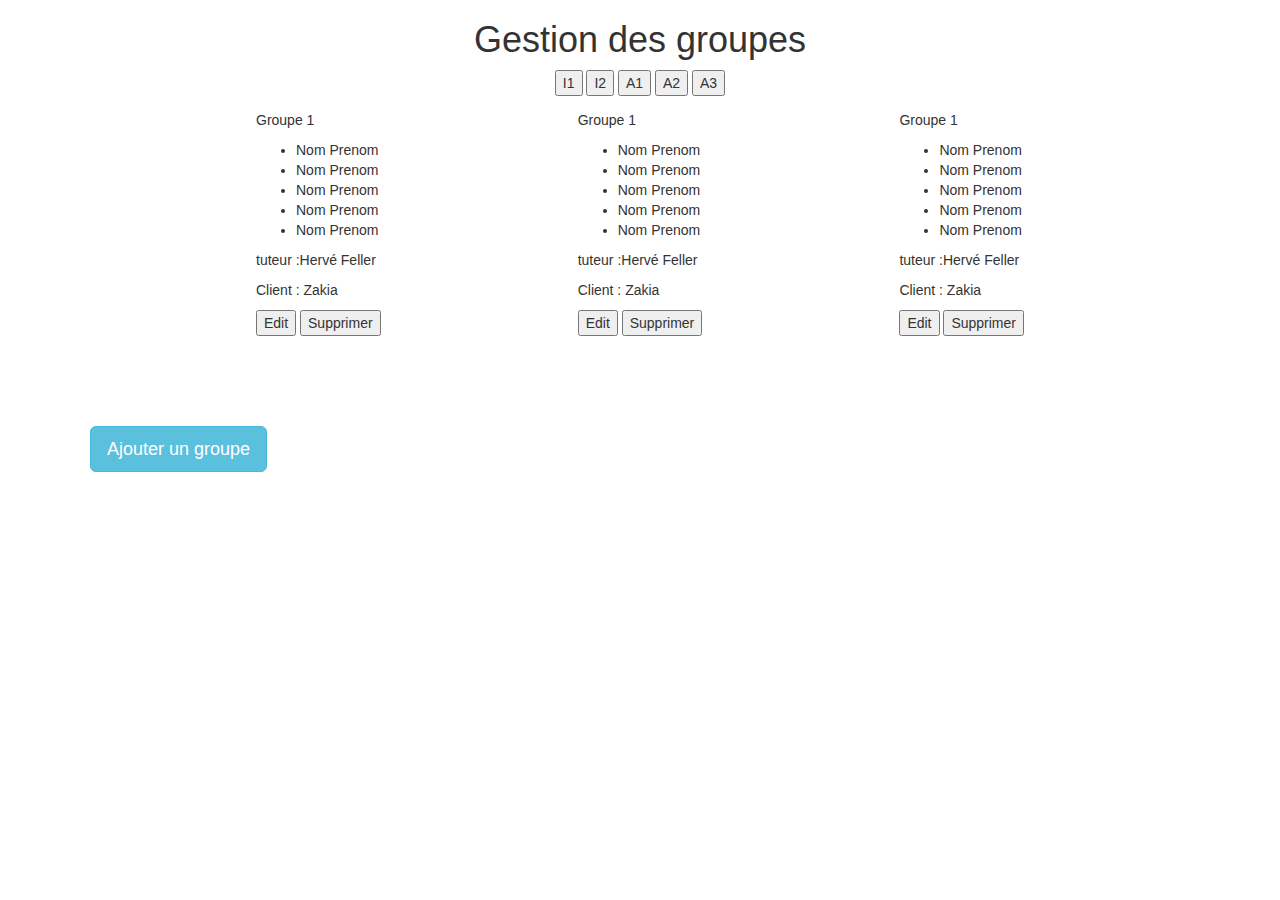
==== WebSite/gestion_groupes.html @ 0e49cc3e "init" ====
<!DOCTYPE html>
<html>
    <head>
        <meta charset='utf8' />
		<meta name="viewport" content="width=device-width, initial-scale=1">
		<title>Gestion des groupes</title>

		<!-- Feuille de style -->
		<link href="Assets/css/bootstrap.min.css" rel="stylesheet">
		<link rel="stylesheet" type="text/css" href="Assets/css/gestion_groupes.css">

        <!-- jQuery library (served from Google) -->
        <script src="//ajax.googleapis.com/ajax/libs/jquery/1.8.2/jquery.min.js"></script>

    </head>

    <body>
        <!--Le titre -->
        <h1>Gestion des groupes</h1>

        <!--les boutons de selection de la promotion -->
        <div class="promotion_selection">
            <button type="button" name="button" class="button">I1</button>
            <button type="button" name="button" class="button">I2</button>
            <button type="button" name="button" class="button">A1</button>
            <button type="button" name="button" class="button">A2</button>
            <button type="button" name="button" class="button">A3</button>
        </div>

        <!--le slider -->
        <div class="conteneur">
            <div class="contenu">
                <p>Groupe 1</p>
                <ul>
                    <li>Nom Prenom</li>
                    <li>Nom Prenom</li>
                    <li>Nom Prenom</li>
                    <li>Nom Prenom</li>
                    <li>Nom Prenom</li>
                </ul>
                <p>tuteur :Hervé Feller</p>
                <p>Client : Zakia</p>
                <button type="button" name="button">Edit</button>
                <button type="button" name="button">Supprimer</button>
            </div>
            <div class="contenu">
                <p>Groupe 1</p>
                <ul>
                    <li>Nom Prenom</li>
                    <li>Nom Prenom</li>
                    <li>Nom Prenom</li>
                    <li>Nom Prenom</li>
                    <li>Nom Prenom</li>
                </ul>
                <p>tuteur :Hervé Feller</p>
                <p>Client : Zakia</p>
                <button type="button" name="button">Edit</button>
                <button type="button" name="button">Supprimer</button>
            </div>
            <div class="contenu">
                <p>Groupe 1</p>
                <ul>
                    <li>Nom Prenom</li>
                    <li>Nom Prenom</li>
                    <li>Nom Prenom</li>
                    <li>Nom Prenom</li>
                    <li>Nom Prenom</li>
                </ul>
                <p>tuteur :Hervé Feller</p>
                <p>Client : Zakia</p>
                <button type="button" name="button">Edit</button>
                <button type="button" name="button">Supprimer</button>
            </div>
        </div>

        <!--Button ajouter un groupe -->
        <button id="button_ajouter_groupe" type="button" class="btn btn-info btn-lg" data-toggle="modal" data-target="#myModal">Ajouter un groupe</button>

        <!--Script -->
        <script type="text/javascript" src="Assets/js/gestion_groupes.js"> </script>

    </body>
</html>
---- WebSite/Assets/css/gestion_groupes.css ----
h1
{
    text-align: center;
}

.promotion_selection
{
    text-align: center;
}

.conteneur
{
    display : flex;

    justify-content: space-between;
    width: 60%;
    margin: auto;
}
.contenu
{
    margin-top: 1em;
}

#button_ajouter_groupe
{


    margin: 5em;

}
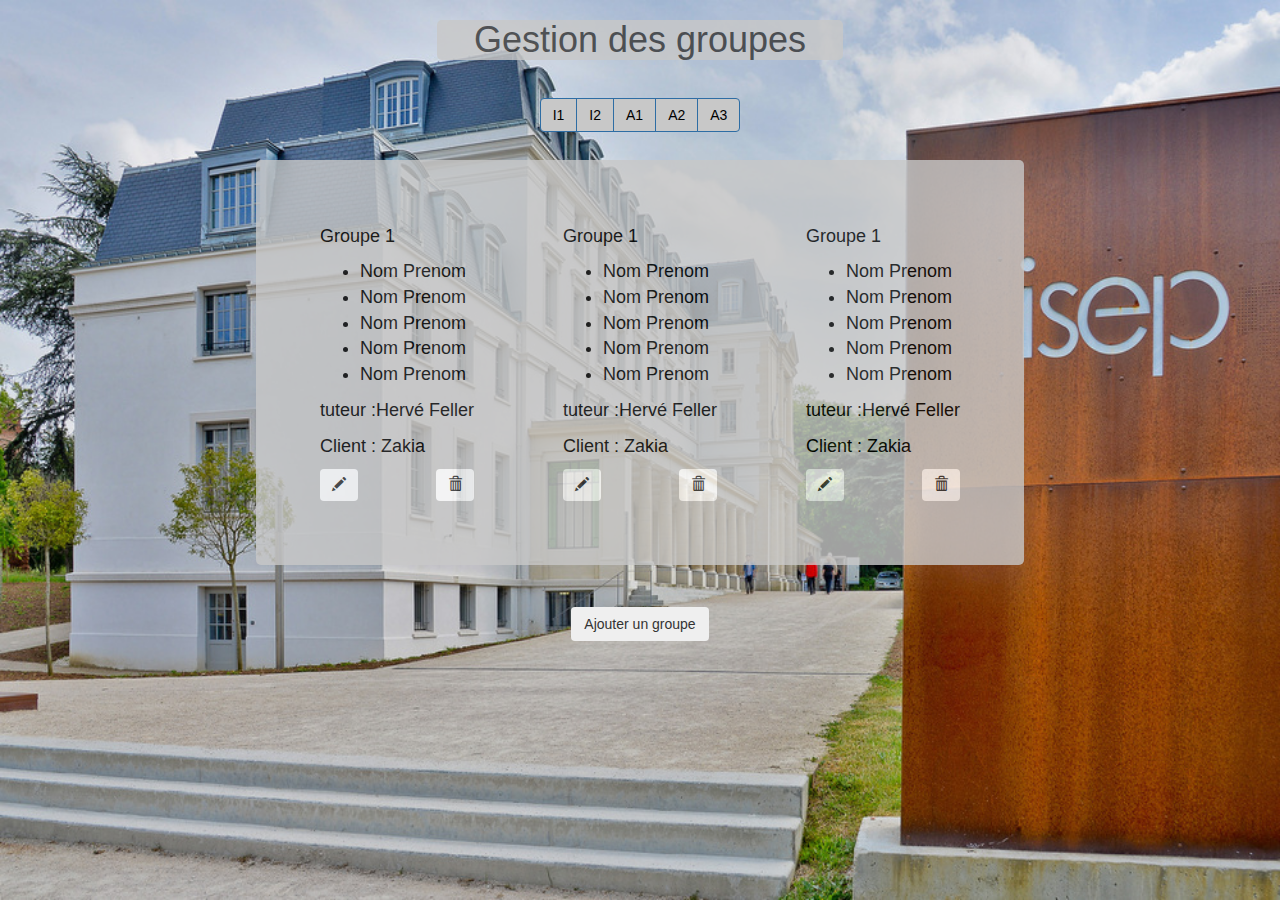
==== commit 6e08590e: "update vue" ====
--- a/WebSite/gestion_groupes.html
+++ b/WebSite/gestion_groupes.html
@@ -8,23 +8,30 @@
 		<!-- Feuille de style -->
 		<link href="Assets/css/bootstrap.min.css" rel="stylesheet">
 		<link rel="stylesheet" type="text/css" href="Assets/css/gestion_groupes.css">
+        <link rel="stylesheet" href="https://maxcdn.bootstrapcdn.com/bootstrap/3.3.7/css/bootstrap.min.css">
+        <script src="https://ajax.googleapis.com/ajax/libs/jquery/3.2.0/jquery.min.js"></script>
+        <script src="https://maxcdn.bootstrapcdn.com/bootstrap/3.3.7/js/bootstrap.min.js"></script>
 
-        <!-- jQuery library (served from Google) -->
-        <script src="//ajax.googleapis.com/ajax/libs/jquery/1.8.2/jquery.min.js"></script>
 
     </head>
 
     <body>
         <!--Le titre -->
-        <h1>Gestion des groupes</h1>
+        <div class="row">
+            <div class="new_grille col-xs-12 col-sm-4 col-sm-offset-4 col-md-4 col-md-offset-4 col-lg-4 col-lg-offset-4">
+                <h1>Gestion des groupes</h1>
+            </div>
+        </div>
 
         <!--les boutons de selection de la promotion -->
-        <div class="promotion_selection">
-            <button type="button" name="button" class="button">I1</button>
-            <button type="button" name="button" class="button">I2</button>
-            <button type="button" name="button" class="button">A1</button>
-            <button type="button" name="button" class="button">A2</button>
-            <button type="button" name="button" class="button">A3</button>
+        <div class="text-center">
+            <div class="btn-group" >
+                <button type="button" class="btn btn-primary">I1</button>
+                <button type="button" class="btn btn-primary">I2</button>
+                <button type="button" class="btn btn-primary">A1</button>
+                <button type="button" class="btn btn-primary">A2</button>
+                <button type="button" class="btn btn-primary">A3</button>
+            </div>
         </div>
 
         <!--le slider -->
@@ -40,8 +47,14 @@
                 </ul>
                 <p>tuteur :Hervé Feller</p>
                 <p>Client : Zakia</p>
-                <button type="button" name="button">Edit</button>
-                <button type="button" name="button">Supprimer</button>
+                <div class="boite">
+                    <button type="button" class="btn btn-default modif" aria-label="Modification">
+                        <span class="glyphicon glyphicon-pencil" aria-hidden="true"></span>
+                    </button>
+                    <button type="button" class="btn btn-default suppr" aria-label="Suppression">
+                        <span class="glyphicon glyphicon-trash" aria-hidden="true"></span>
+                    </button>
+                </div>
             </div>
             <div class="contenu">
                 <p>Groupe 1</p>
@@ -54,8 +67,14 @@
                 </ul>
                 <p>tuteur :Hervé Feller</p>
                 <p>Client : Zakia</p>
-                <button type="button" name="button">Edit</button>
-                <button type="button" name="button">Supprimer</button>
+                <div class="boite">
+                    <button type="button" class="btn btn-default modif" aria-label="Modification">
+                        <span class="glyphicon glyphicon-pencil" aria-hidden="true"></span>
+                    </button>
+                    <button type="button" class="btn btn-default suppr" aria-label="Suppression">
+                        <span class="glyphicon glyphicon-trash" aria-hidden="true"></span>
+                    </button>
+                </div>
             </div>
             <div class="contenu">
                 <p>Groupe 1</p>
@@ -68,13 +87,78 @@
                 </ul>
                 <p>tuteur :Hervé Feller</p>
                 <p>Client : Zakia</p>
-                <button type="button" name="button">Edit</button>
-                <button type="button" name="button">Supprimer</button>
+                <div class="boite">
+                    <button type="button" class="btn btn-default modif" aria-label="Modification">
+                        <span class="glyphicon glyphicon-pencil" aria-hidden="true"></span>
+                    </button>
+                    <button type="button" class="btn btn-default suppr" aria-label="Suppression">
+                        <span class="glyphicon glyphicon-trash" aria-hidden="true"></span>
+                    </button>
+                </div>
             </div>
         </div>
 
+
+
         <!--Button ajouter un groupe -->
-        <button id="button_ajouter_groupe" type="button" class="btn btn-info btn-lg" data-toggle="modal" data-target="#myModal">Ajouter un groupe</button>
+        <div class="text-center" id="button_ajouter_groupe">
+            <button type="button" class="btn" data-toggle="modal" data-target="#myModal">Ajouter un groupe</button>
+        </div>
+        <!-- Modal -->
+        <div class="modal fade" id="myModal" role="dialog">
+          <div class="modal-dialog">
+
+            <!-- Modal content-->
+            <div class="modal-content">
+              <div class="modal-header">
+                <button type="button" class="close" data-dismiss="modal">&times;</button>
+                <h4 class="modal-title">Ajouter un groupe</h4>
+              </div>
+              <div class="modal-body">
+                <form action="#" method="post">
+                    <div class="input_ajout_groupe">
+                        <label for="Identifiant du groupe">Identifiant du groupe :</label>
+                        <input type="text" name="identifiant_groupe">
+                    </div>
+                    <div class="input_ajout_groupe">
+                        <input type="text" name="nom_eleve" placeholder="Eleve" >
+                        <button type="button" class="btn btn-default ajout" aria-label="Ajout">
+                            <span class="glyphicon glyphicon-plus-sign" aria-hidden="true"></span>
+                        </button>
+                    </div>
+
+                    <div class="visualisation_membres">
+                        <div class="membre">
+                            <p>Dafit Jiawei </p>
+                            <button type="button" class="btn btn-default" aria-label="Ajout">
+                                <span class="glyphicon glyphicon-remove-sign" aria-hidden="true"></span>
+                            </button>
+                        </div>
+                        <div class="membre">
+                            <p>Richard Thomas </p>
+                            <button type="button" class="btn btn-default" aria-label="Ajout">
+                                <span class="glyphicon glyphicon-remove-sign" aria-hidden="true"></span>
+                            </button>
+                        </div>
+                    </div>
+
+                    <div class="input_ajout_groupe">
+                        <label for="nom_tuteur">Tuteur :</label>
+                        <input type="text" name="nom_tuteur">
+                    </div>
+                    <div class="input_ajout_groupe">
+                        <label for="nom_client">Client :</label>
+                        <input type="text" name="nom_client">
+                    </div>
+                </form>
+              </div>
+              <div class="modal-footer">
+                <button type="button" class="btn btn-default" >Ajouter</button>
+              </div>
+            </div>
+
+          </div>
+        </div>
 
         <!--Script -->
         <script type="text/javascript" src="Assets/js/gestion_groupes.js"> </script>
--- a/WebSite/Assets/css/gestion_groupes.css
+++ b/WebSite/Assets/css/gestion_groupes.css
@@ -1,30 +1,90 @@
+html, body {
+    height: 100%;
+    margin: 0px 0px 0px 0px;
+    width: 100%;
+    background-image: url('../images/batiment_isep.jpg');
+    background-size: 100% 100%;
+    background-repeat: no-repeat;
+}
+
 h1
 {
     text-align: center;
+    background-color: rgb(200,200,200);
+    opacity: 0.8;
+    border-radius: 5px;
 }
 
-.promotion_selection
+.btn-group
 {
-    text-align: center;
+    margin-top: 2em;
+    margin-bottom: 2em;
 }
 
+.btn-primary
+{
+    background-color: rgb(200,200,200) !important;
+    color: black !important;
+}
+
+.btn-default
+{
+    border: none !important;
+}
+.visualisation_membres
+{
+    border-top: solid;
+    border-bottom: solid;
+}
+.membre
+{
+    display: flex;
+}
+.membre p
+{
+ margin: auto;
+}
 .conteneur
 {
     display : flex;
-
+    background-color: rgb(200,200,200);
+    opacity: 0.8;
+    border-radius: 5px;
     justify-content: space-between;
     width: 60%;
     margin: auto;
+    padding: 2em;
 }
 .contenu
 {
-    margin-top: 1em;
+
+    padding: 2em;
+    color: black;
+    font-size: 18px;
+
 }
 
 #button_ajouter_groupe
 {
 
+    margin-top: 3em;
 
-    margin: 5em;
 
 }
+
+.boite
+{
+    display: flex;
+    justify-content: space-between;
+
+}
+
+.formulaire_ajout_groupe
+{
+    display: block;
+}
+
+.input_ajout_groupe
+{
+    margin : 1em;
+}
